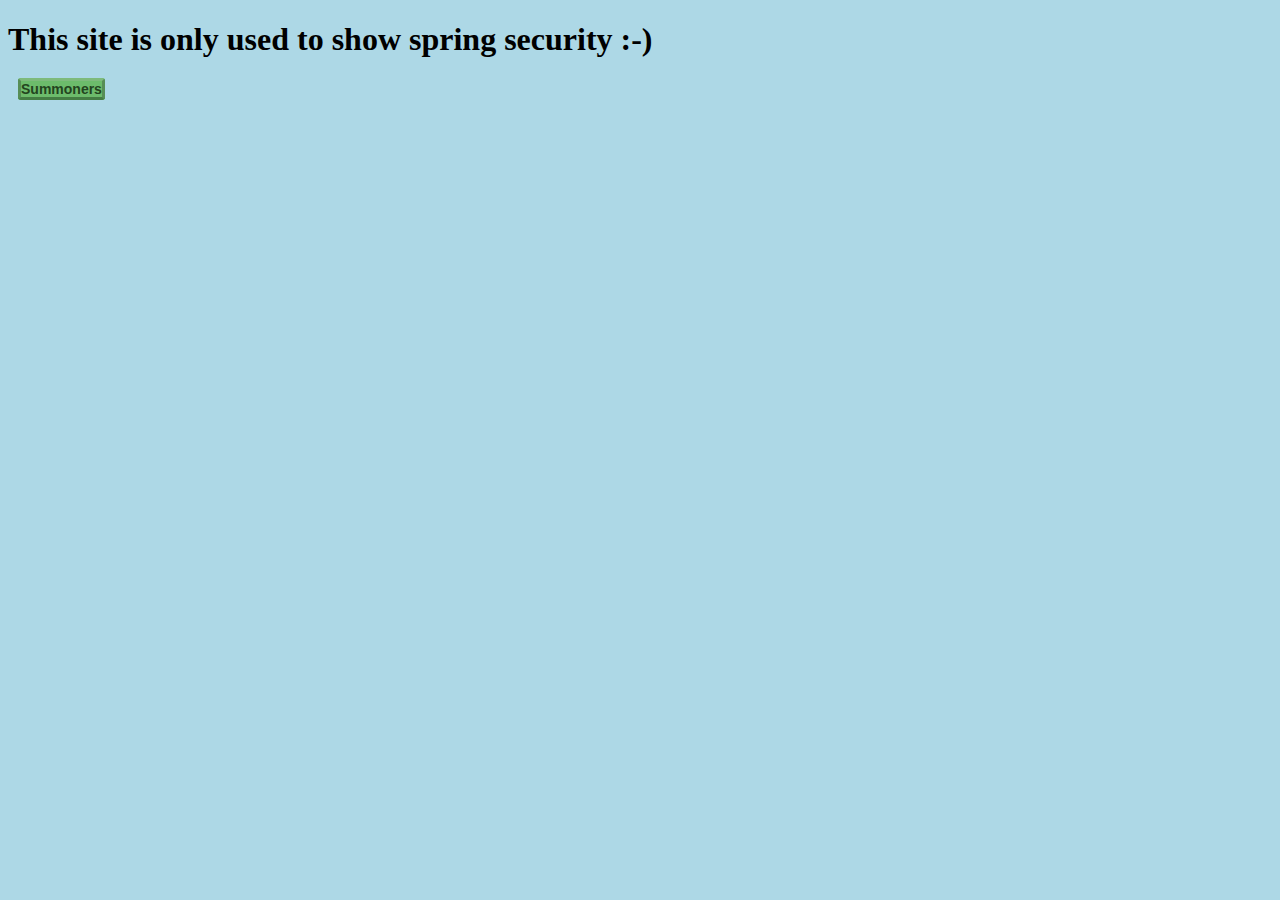
==== src/main/resources/static/index.html @ 518a5145 "Ændring navn på nogle ting pga css" ====
<!DOCTYPE html>
<html lang="en">
<head>
    <meta charset="UTF-8">
    <title>Index</title>
    <link  href="./index.css" rel="stylesheet"><link>
</head>
<body>
<h1>This site is only used to show spring security :-)</h1>

<nav>
    <a href="./summonerstest/summoners.html">Summoners</a>

</nav>


</body>
</html>
---- src/main/resources/static/index.css ----
body{
    background-color: lightblue;
}

a{
    background-color: #6cbb6b;
    border-radius: 3px 3px 3px 3px;
    border-style: solid;
    border-color: #7eba7c #578e57 #447d43;
    margin: 0 0 0 10px;
    height: 35px;
    padding: 0;
    width: 225px;
    cursor: pointer;
    font: bold 14px Arial, Helvetica;
    color: #23441e;
    text-decoration: none;
}
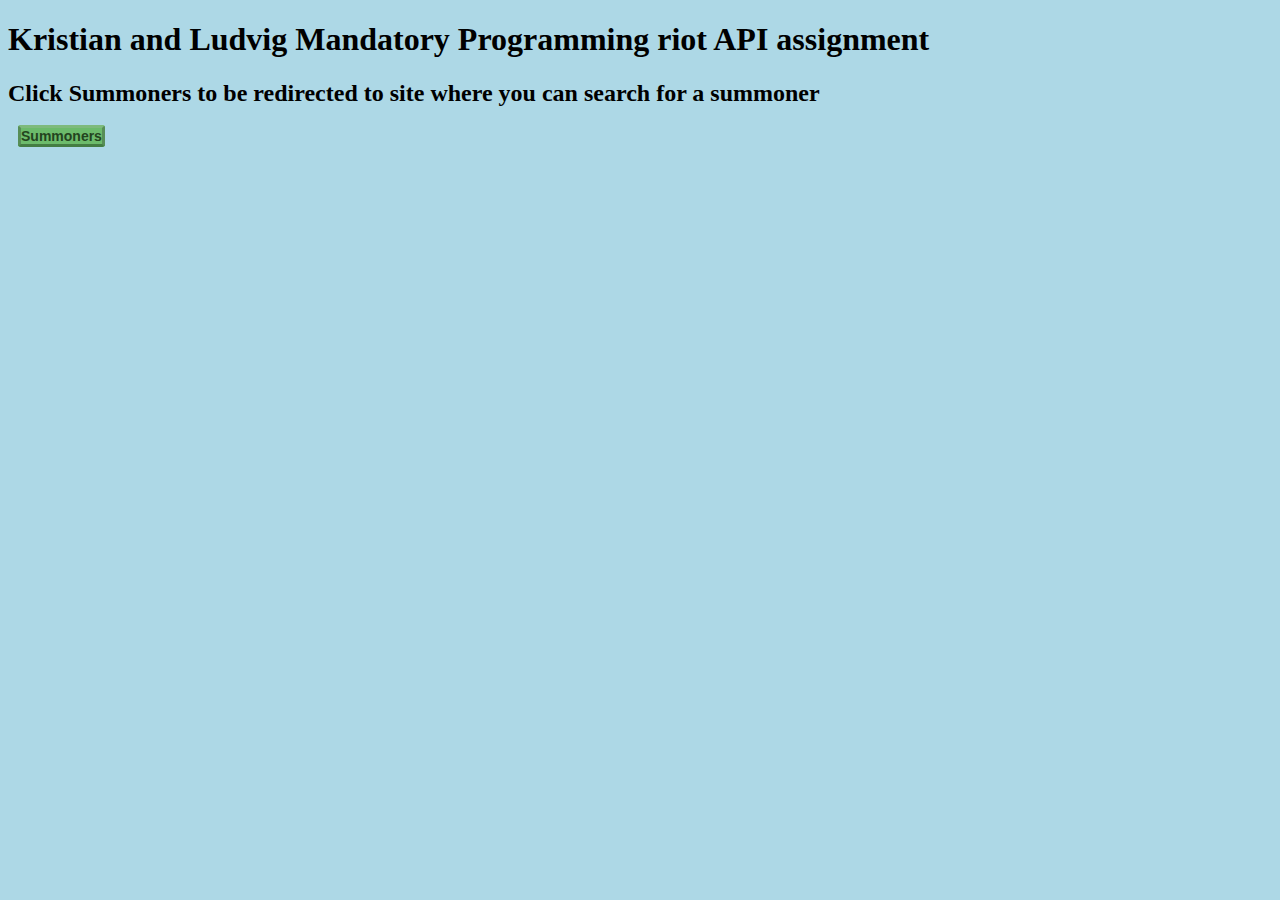
==== commit fc3b1da2: "minimal index ændring" ====
--- a/src/main/resources/static/index.html
+++ b/src/main/resources/static/index.html
@@ -6,7 +6,8 @@
     <link  href="./index.css" rel="stylesheet"><link>
 </head>
 <body>
-<h1>This site is only used to show spring security :-)</h1>
+<h1>Kristian and Ludvig Mandatory Programming riot API assignment</h1>
+<h2>Click Summoners to be redirected to site where you can search for a summoner</h2>
 
 <nav>
     <a href="./summonerstest/summoners.html">Summoners</a>
